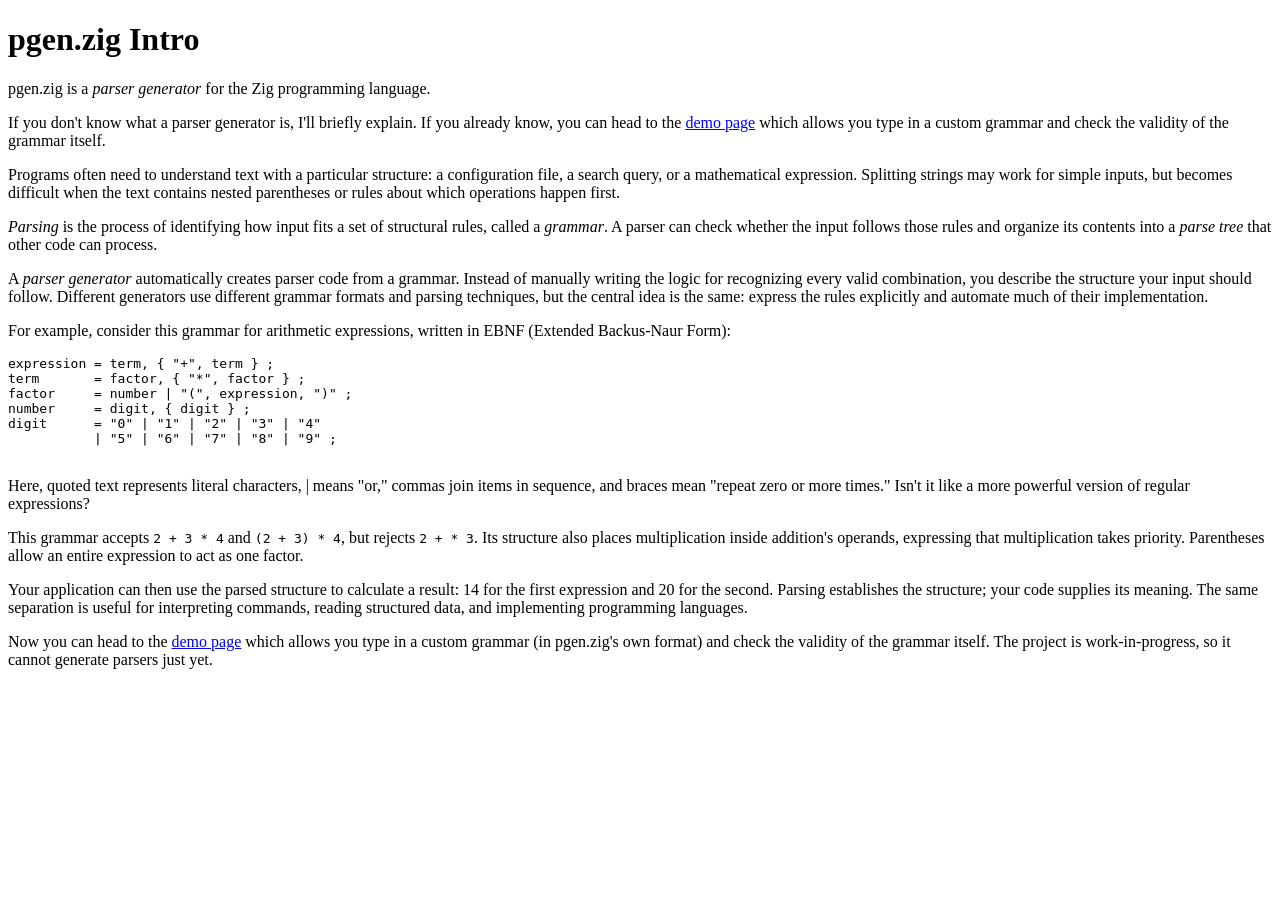
==== demo/index.html @ 49bdc732 "Add the web demo Currently it only checks the validity of an input grammar." ====
<!DOCTYPE html>
<html lang="en">

<head>
    <title>pgen.zig Intro</title>
    <style>
        .italic {font-style: italic;}
        .code {font-family: monospace;}
    </style>
</head>

<body>
    <h1>pgen.zig Intro</h1>
    <p>pgen.zig is a <span class="italic">parser generator</span> for the Zig programming language.</p>
    <p>If you don't know what a parser generator is, I'll briefly explain. If you already know, you can head to the <a href="play.html">demo page</a> which allows you type in a custom grammar and check the validity of the grammar itself.</p>
    <p>Programs often need to understand text with a particular structure: a configuration file, a search query, or a mathematical expression. Splitting strings may work for simple inputs, but becomes difficult when the text contains nested parentheses or rules about which operations happen first.</p>
    <p><span class="italic">Parsing</span> is the process of identifying how input fits a set of structural rules, called a <span class="italic">grammar</span>. A parser can check whether the input follows those rules and organize its contents into a <span class="italic">parse tree</span> that other code can process.</p>
    <p>A <span class="italic">parser generator</span> automatically creates parser code from a grammar. Instead of manually writing the logic for recognizing every valid combination, you describe the structure your input should follow. Different generators use different grammar formats and parsing techniques, but the central idea is the same: express the rules explicitly and automate much of their implementation.</p>
    <p>For example, consider this grammar for arithmetic expressions, written in EBNF (Extended Backus-Naur Form):</p>
    <pre>
expression = term, { "+", term } ;
term       = factor, { "*", factor } ;
factor     = number | "(", expression, ")" ;
number     = digit, { digit } ;
digit      = "0" | "1" | "2" | "3" | "4"
           | "5" | "6" | "7" | "8" | "9" ;
    </pre>
    <p>Here, quoted text represents literal characters, | means "or," commas join items in sequence, and braces mean "repeat zero or more times." Isn't it like a more powerful version of regular expressions?</p>
    <p>This grammar accepts <span class="code">2 + 3 * 4</span> and <span class="code">(2 + 3) * 4</span>, but rejects <span class="code">2 + * 3</span>. Its structure also places multiplication inside addition's operands, expressing that multiplication takes priority. Parentheses allow an entire expression to act as one factor.</p>
    <p>Your application can then use the parsed structure to calculate a result: 14 for the first expression and 20 for the second. Parsing establishes the structure; your code supplies its meaning. The same separation is useful for interpreting commands, reading structured data, and implementing programming languages.</p>
    <p>Now you can head to the <a href="play.html">demo page</a> which allows you type in a custom grammar (in pgen.zig's own format) and check the validity of the grammar itself. The project is work-in-progress, so it cannot generate parsers just yet.</p>
</body>

</html>
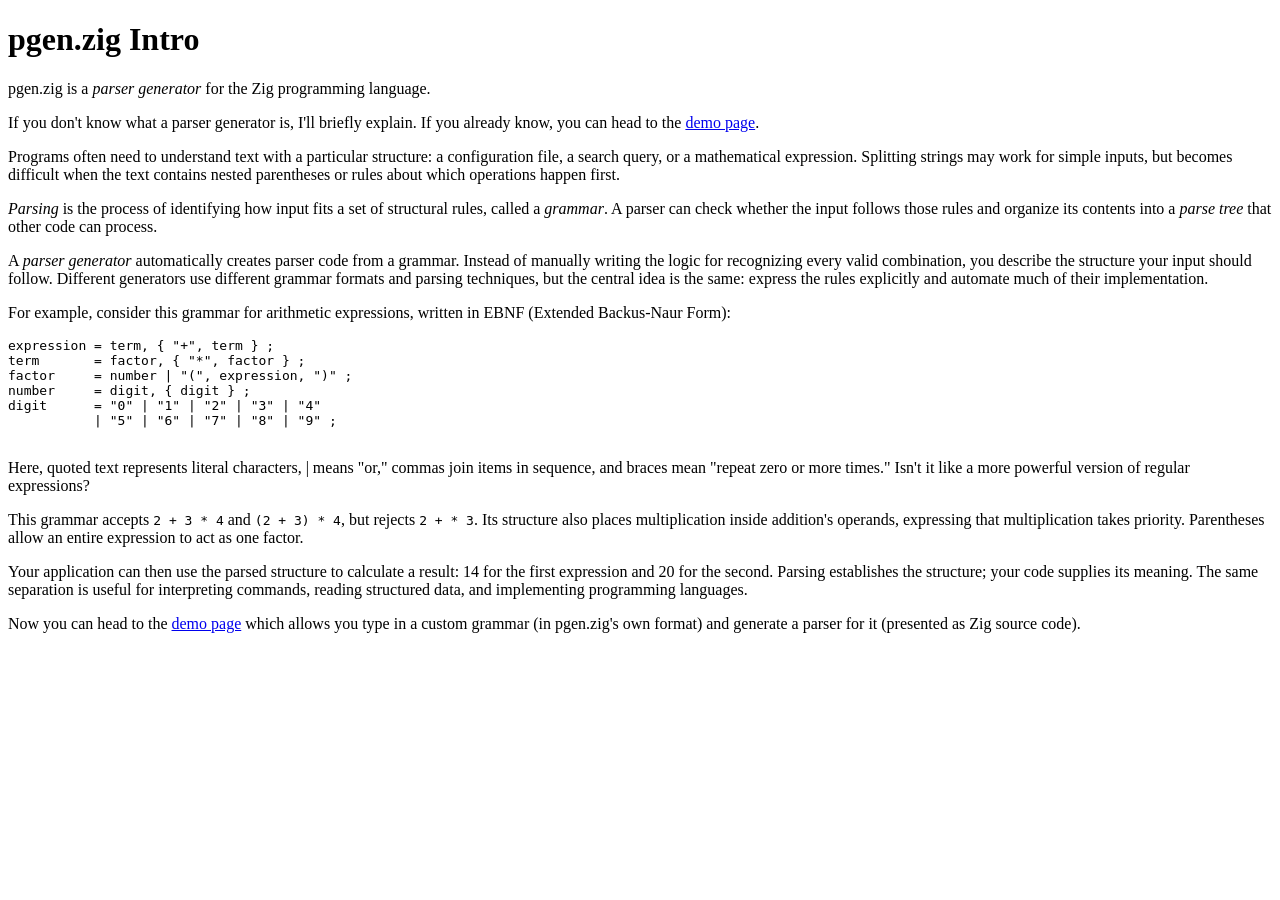
==== commit 4194867b: "Web Demo: Now generates parser" ====
--- a/demo/index.html
+++ b/demo/index.html
@@ -12,7 +12,7 @@
 <body>
     <h1>pgen.zig Intro</h1>
     <p>pgen.zig is a <span class="italic">parser generator</span> for the Zig programming language.</p>
-    <p>If you don't know what a parser generator is, I'll briefly explain. If you already know, you can head to the <a href="play.html">demo page</a> which allows you type in a custom grammar and check the validity of the grammar itself.</p>
+    <p>If you don't know what a parser generator is, I'll briefly explain. If you already know, you can head to the <a href="play.html">demo page</a>.</p>
     <p>Programs often need to understand text with a particular structure: a configuration file, a search query, or a mathematical expression. Splitting strings may work for simple inputs, but becomes difficult when the text contains nested parentheses or rules about which operations happen first.</p>
     <p><span class="italic">Parsing</span> is the process of identifying how input fits a set of structural rules, called a <span class="italic">grammar</span>. A parser can check whether the input follows those rules and organize its contents into a <span class="italic">parse tree</span> that other code can process.</p>
     <p>A <span class="italic">parser generator</span> automatically creates parser code from a grammar. Instead of manually writing the logic for recognizing every valid combination, you describe the structure your input should follow. Different generators use different grammar formats and parsing techniques, but the central idea is the same: express the rules explicitly and automate much of their implementation.</p>
@@ -28,7 +28,7 @@
     <p>Here, quoted text represents literal characters, | means "or," commas join items in sequence, and braces mean "repeat zero or more times." Isn't it like a more powerful version of regular expressions?</p>
     <p>This grammar accepts <span class="code">2 + 3 * 4</span> and <span class="code">(2 + 3) * 4</span>, but rejects <span class="code">2 + * 3</span>. Its structure also places multiplication inside addition's operands, expressing that multiplication takes priority. Parentheses allow an entire expression to act as one factor.</p>
     <p>Your application can then use the parsed structure to calculate a result: 14 for the first expression and 20 for the second. Parsing establishes the structure; your code supplies its meaning. The same separation is useful for interpreting commands, reading structured data, and implementing programming languages.</p>
-    <p>Now you can head to the <a href="play.html">demo page</a> which allows you type in a custom grammar (in pgen.zig's own format) and check the validity of the grammar itself. The project is work-in-progress, so it cannot generate parsers just yet.</p>
+    <p>Now you can head to the <a href="play.html">demo page</a> which allows you type in a custom grammar (in pgen.zig's own format) and generate a parser for it (presented as Zig source code).</p>
 </body>
 
 </html>
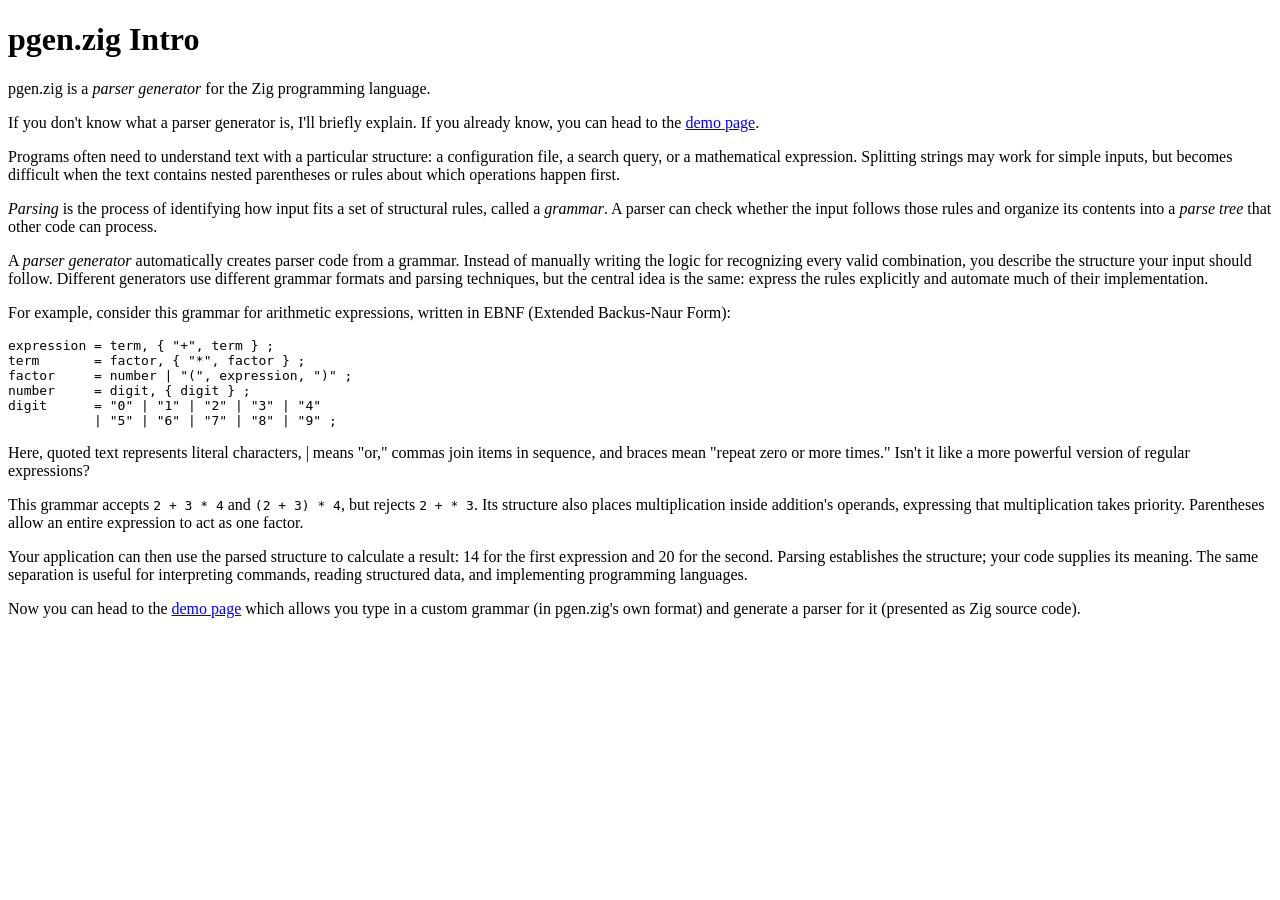
==== commit 8e4769d7: "Web Demo: remove extraneous space after `pre`" ====
--- a/demo/index.html
+++ b/demo/index.html
@@ -23,8 +23,7 @@
 factor     = number | "(", expression, ")" ;
 number     = digit, { digit } ;
 digit      = "0" | "1" | "2" | "3" | "4"
-           | "5" | "6" | "7" | "8" | "9" ;
-    </pre>
+           | "5" | "6" | "7" | "8" | "9" ;</pre>
     <p>Here, quoted text represents literal characters, | means "or," commas join items in sequence, and braces mean "repeat zero or more times." Isn't it like a more powerful version of regular expressions?</p>
     <p>This grammar accepts <span class="code">2 + 3 * 4</span> and <span class="code">(2 + 3) * 4</span>, but rejects <span class="code">2 + * 3</span>. Its structure also places multiplication inside addition's operands, expressing that multiplication takes priority. Parentheses allow an entire expression to act as one factor.</p>
     <p>Your application can then use the parsed structure to calculate a result: 14 for the first expression and 20 for the second. Parsing establishes the structure; your code supplies its meaning. The same separation is useful for interpreting commands, reading structured data, and implementing programming languages.</p>
